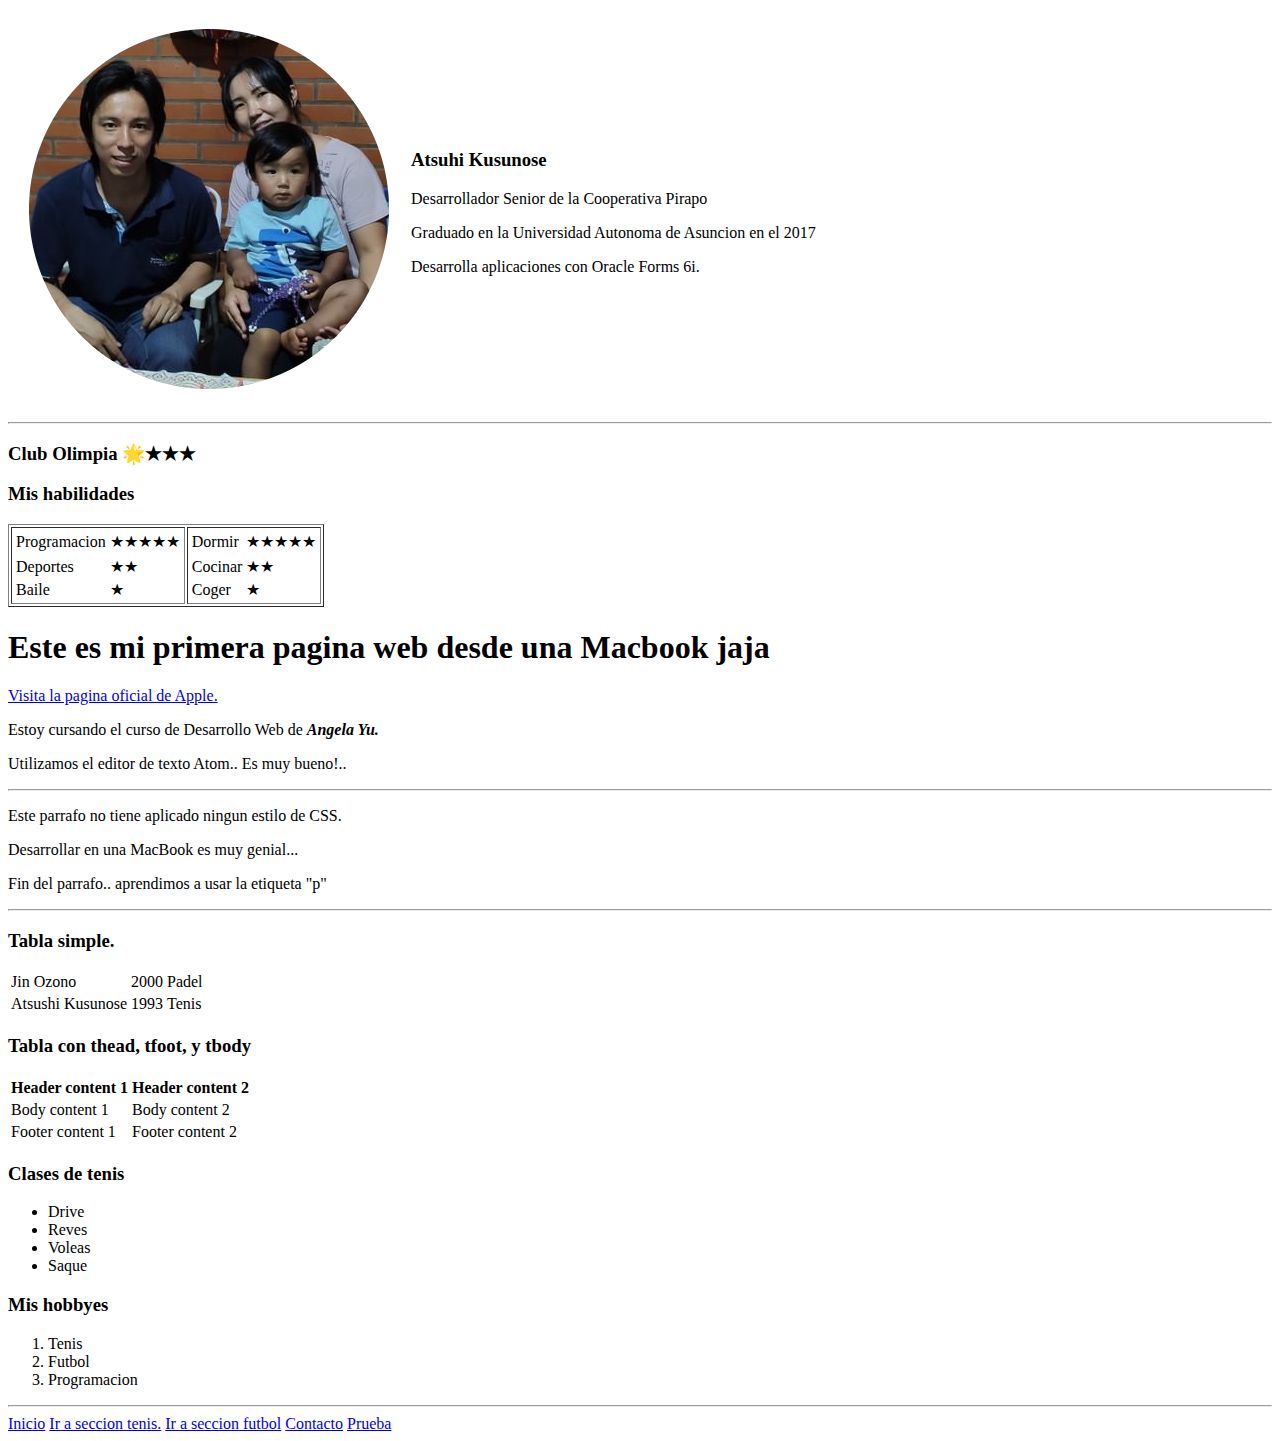
==== index.html @ 8b8fe1ae "segunda carga" ====
<!DOCTYPE html>
<html lang="en" dir="ltr">
  <head>
    <meta charset="utf-8">
    <title>Pagina personal de Atsushi Kusunose</title>
  </head>
  <body>
    <table cellspacing="20">
      <tr>
        <td><img src="images/atsushi.png" alt="Foto de Atsushi Kusunose"></td>
        <td>
          <h3>Atsuhi Kusunose</h3>
          <p>Desarrollador Senior de la Cooperativa Pirapo</p>
          <p>Graduado en la Universidad Autonoma de Asuncion en el 2017</p>
          <p>Desarrolla aplicaciones con Oracle Forms 6i.</p>
        </td>
      </tr>
    </table>

    <hr>

    <h3>Club Olimpia 🌟★★★</h3>

    <h3>Mis habilidades</h3>
    <table border="1">
      <tr>
        <td>
          <table>
            <tr>
              <td>Programacion</td>
              <td>★★★★★</td>
            </tr>
            <tr>
              <tr>
                <td>Deportes</td>
                <td>★★</td>
              </tr>
            </tr>
            <tr>
              <td>Baile</td>
              <td>★</td>
            </tr>
          </table>
        </td>
        <td>
          <table>
            <tr>
              <td>Dormir</td>
              <td>★★★★★</td>
            </tr>
            <tr>
              <tr>
                <td>Cocinar</td>
                <td>★★</td>
              </tr>
            </tr>
            <tr>
              <td>Coger</td>
              <td>★</td>
            </tr>
          </table>
        </td>
      </tr>
    </table>


    <h1>Este es mi primera pagina web desde una Macbook jaja</h1>
    <a href="https://www.apple.com/">Visita la pagina oficial de Apple.</a>
    <p>Estoy cursando el curso de Desarrollo Web de <em><strong>Angela Yu.</strong></em></p>
    <p>Utilizamos el editor de texto Atom.. Es muy bueno!..</p>
    <hr>
    <p>Este parrafo no tiene aplicado ningun estilo de CSS.</p>
    <p>Desarrollar en una MacBook es muy genial...</p>
    <p>Fin del parrafo.. aprendimos a usar la etiqueta "p"</p>

    <hr>
    <h3>Tabla simple.</h3>
    <table>
      <tr>
        <td>Jin Ozono</td>
        <td>2000</td>
        <td>Padel</td>
      </tr>
      <tr>
        <td>Atsushi Kusunose</td>
        <td>1993</td>
        <td>Tenis</td>
      </tr>
    </table>
    <h3>Tabla con thead, tfoot, y tbody</h3>
    <table>
  <thead>
    <tr>
      <th>Header content 1</th>
      <th>Header content 2</th>
    </tr>
  </thead>
  <tfoot>
    <tr>
      <td>Footer content 1</td>
      <td>Footer content 2</td>
    </tr>
  </tfoot>
  <tbody>
    <tr>
      <td>Body content 1</td>
      <td>Body content 2</td>
    </tr>
  </tbody>
</table>
    <h3>Clases de tenis</h3>
    <ul>
      <li>Drive</li>
      <li>Reves</li>
      <li>Voleas</li>
      <li>Saque</li>
    </ul>
    <h3>Mis hobbyes</h3>
    <ol>
      <li>Tenis</li>
      <li>Futbol</li>
      <li>Programacion</li>
    </ol>
    <hr>
    <a href="index.html">Inicio</a>
    <a href="tenis.html">Ir a seccion tenis.</a>
    <a href="tenis.html">Ir a seccion futbol</a>
    <a href="contacto.html">Contacto</a>
    <a href="test.html">Prueba</a>
  </body>
</html>
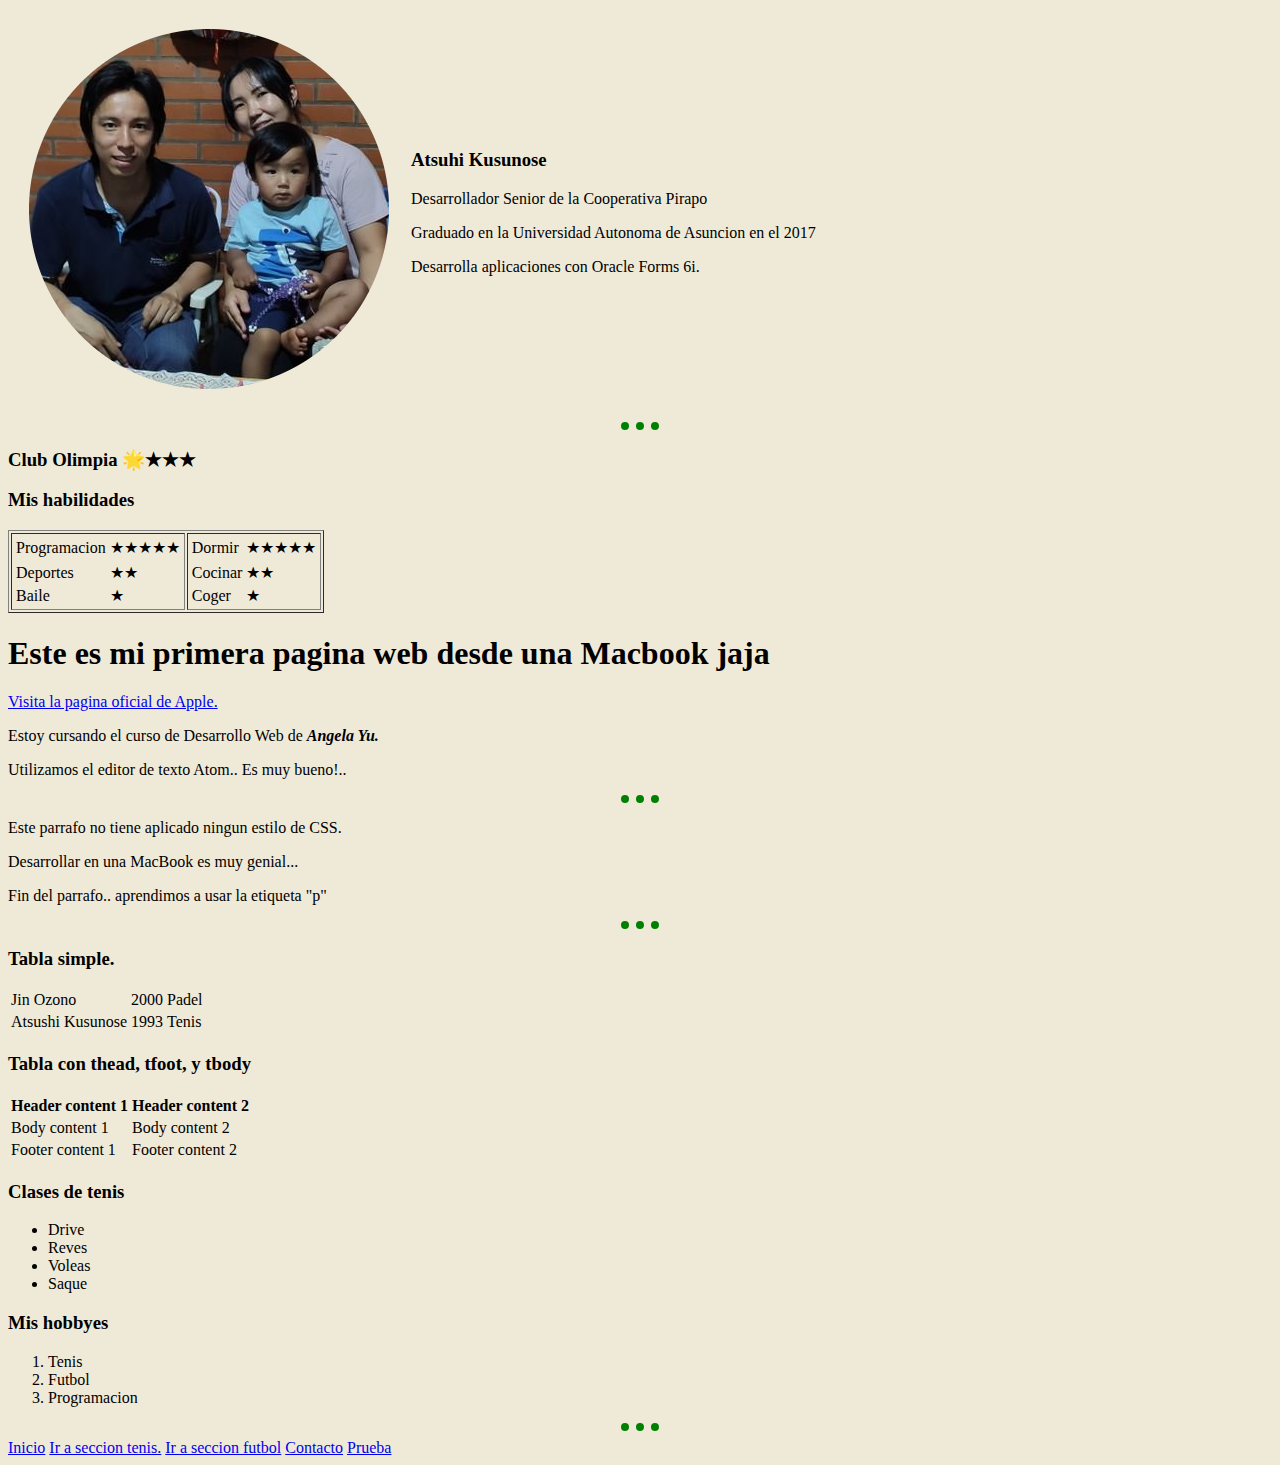
==== commit 7f3235fb: "actualizado 11-05-2021" ====
--- a/index.html
+++ b/index.html
@@ -1,9 +1,12 @@
 <!DOCTYPE html>
 <html lang="en" dir="ltr">
+
   <head>
     <meta charset="utf-8">
     <title>Pagina personal de Atsushi Kusunose</title>
+    <link rel="stylesheet" href="css/styles.css">
   </head>
+
   <body>
     <table cellspacing="20">
       <tr>
--- a/css/styles.css
+++ b/css/styles.css
@@ -0,0 +1,10 @@
+body{
+  background-color: #EFEAD8;
+}
+
+hr {
+  border-color: green;
+  border-style: dotted none none;
+  border-width: 8px;
+  width: 3%;
+}
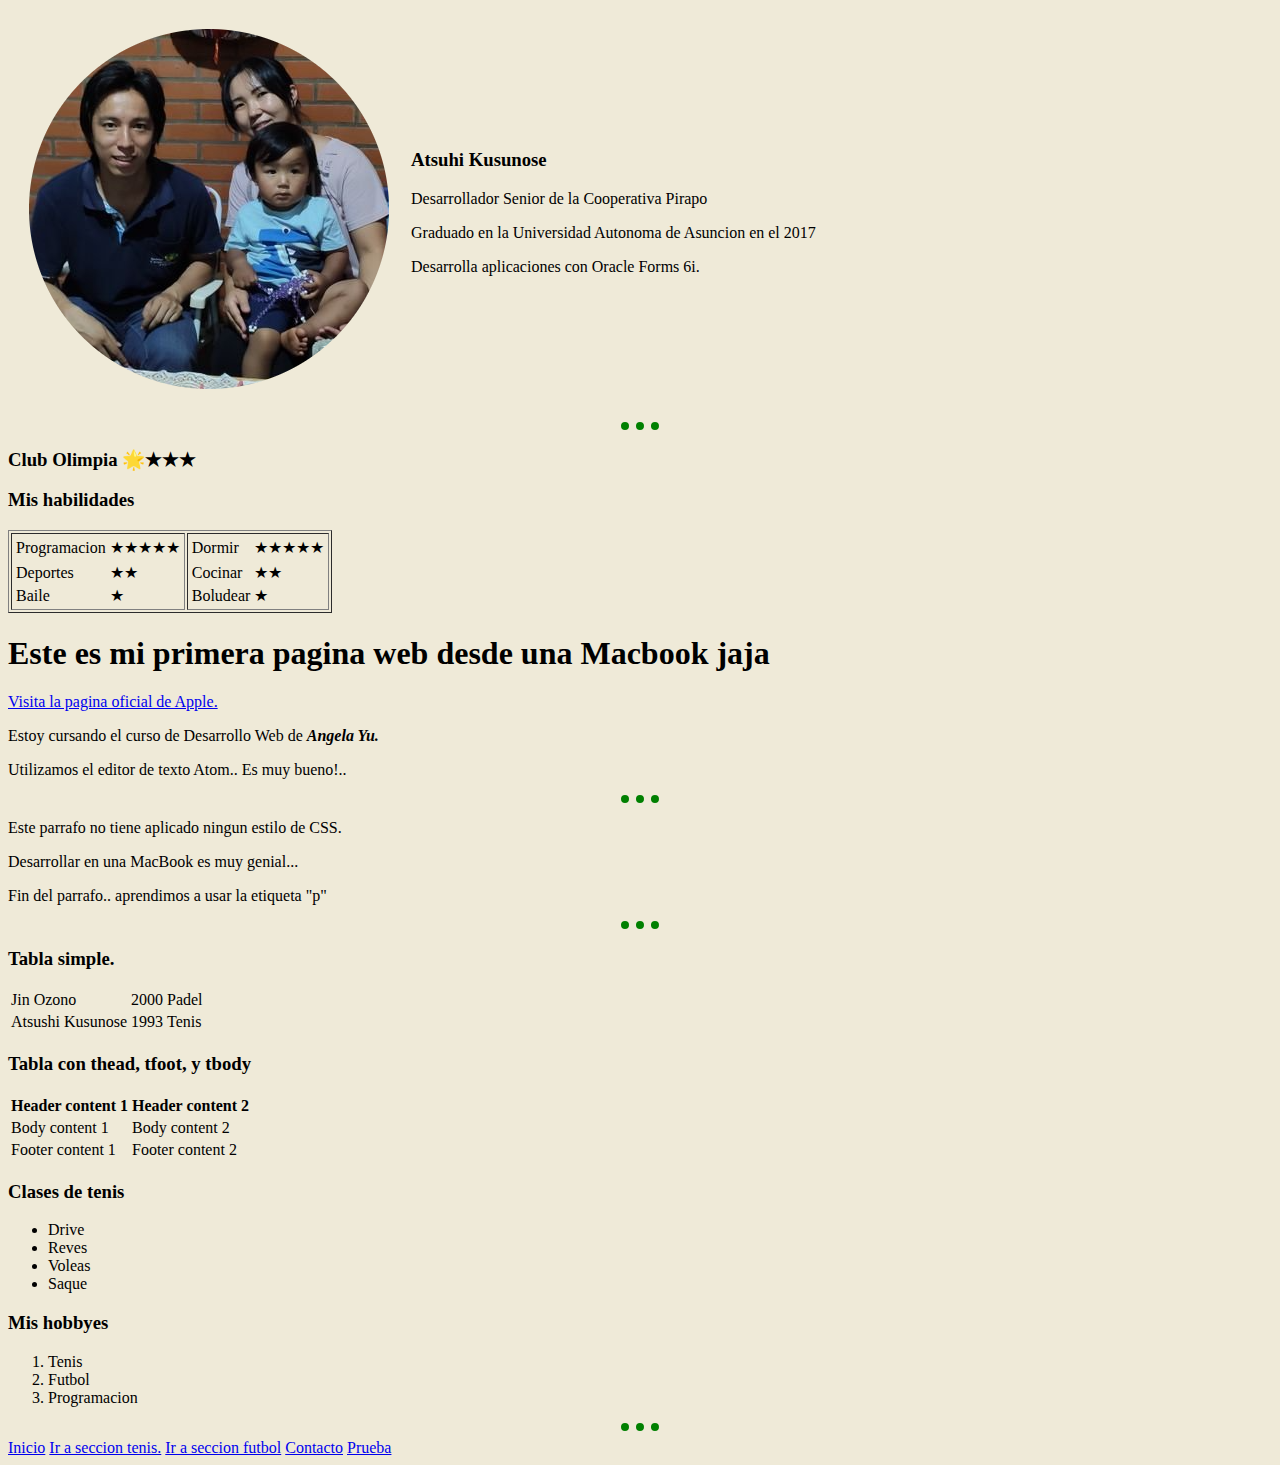
==== commit 06637f15: "Add files via upload" ====
--- a/index.html
+++ b/index.html
@@ -58,7 +58,7 @@
               </tr>
             </tr>
             <tr>
-              <td>Coger</td>
+              <td>Boludear</td>
               <td>★</td>
             </tr>
           </table>
